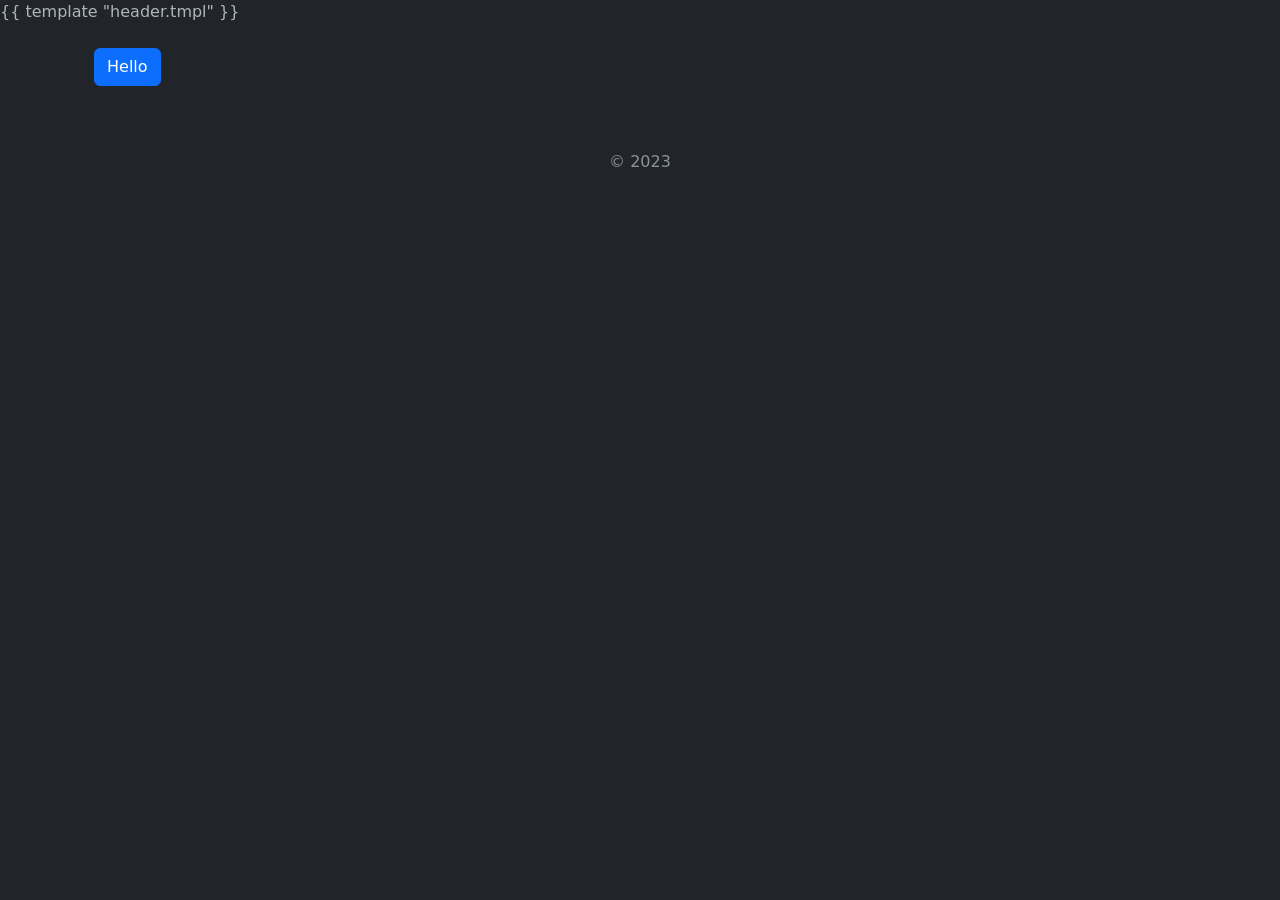
==== public/html/index.html @ 80528640 "Adding source files" ====
<!doctype html>
<html lang="en" data-bs-theme="dark">

<head>
	<meta charset="utf-8">
	<meta name="viewport" content="width=device-width, initial-scale=1">
	<title>Template</title>
	<link href="/public/css/bootstrap.min.css" rel="stylesheet">
</head>

<body>

	<main>

		{{ template "header.tmpl" }}

		<div class="container p-4">

			<button class="btn btn-primary"> Hello </button>

		</div>

		<footer class="py-3 my-4">
			<p class="text-center text-muted">© 2023 </p>
		</footer>
	</main>

	<script src="/public/js/darkmode.js" crossorigin="anonymous"></script>
	<script src="/public/js/bootstrap.bundle.js" crossorigin="anonymous"></script>
	<script src="/public/js/htmx.js" crossorigin="anonymous"></script>

</body>

</html>
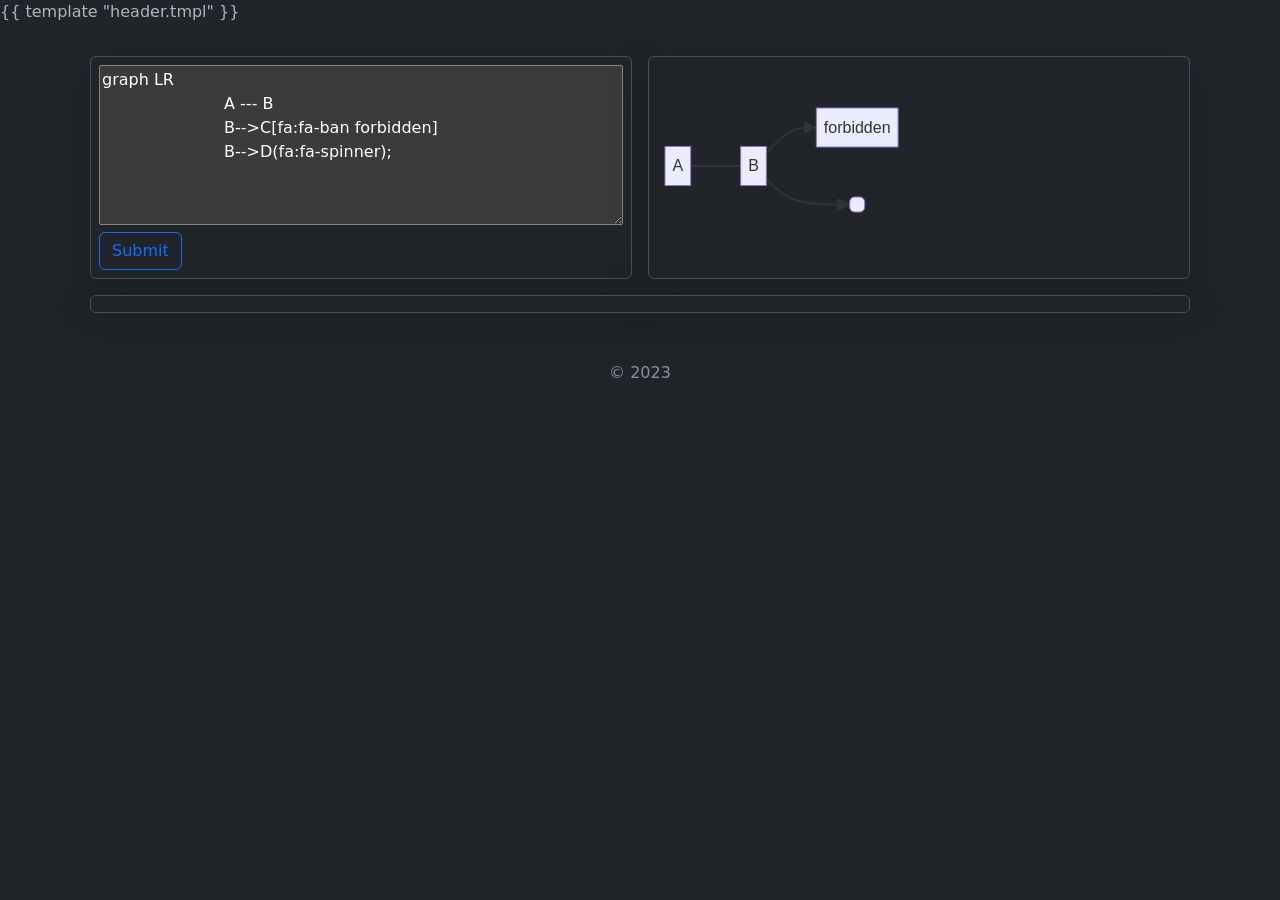
==== commit dab91ce9: "Added mermaid and fixed htmx" ====
--- a/public/html/index.html
+++ b/public/html/index.html
@@ -16,18 +16,76 @@
 
 		<div class="container p-4">
 
-			<button class="btn btn-primary"> Hello </button>
+			<div class="row">
 
-		</div>
 
-		<footer class="py-3 my-4">
-			<p class="text-center text-muted">© 2023 </p>
-		</footer>
+
+				<div
+					class="col-sm m-2 p-2 shadow-lg border rounded bg-body align-content-center justify-content-center">
+					<form hx-post="/submit" hx-target="#result">
+						<textarea class="w-100 h-100" id="mermaid-input" name="mermaid-input" style="min-height: 10rem">
+						</textarea>
+						<button type="submit" class="btn btn-outline-primary"> Submit </button>
+					</form>
+				</div>
+				<div
+					class="col-sm m-2 p-2 shadow-lg border rounded bg-body align-content-center justify-content-center">
+
+					<pre class="mermaid" id="mermaid-diagram">
+						graph LR
+						A --- B
+						B-->C[fa:fa-ban forbidden]
+						B-->D(fa:fa-spinner);
+					</pre>
+
+				</div>
+
+			</div>
+
+			<div class="row">
+				<div
+					class="col-sm m-2 p-2 shadow-lg border rounded bg-body align-content-center justify-content-center">
+					<div id="result">
+
+					</div>
+				</div>
+			</div>
+
+			<footer class="py-3 my-4">
+				<p class="text-center text-muted">© 2023 </p>
+			</footer>
 	</main>
 
 	<script src="/public/js/darkmode.js" crossorigin="anonymous"></script>
 	<script src="/public/js/bootstrap.bundle.js" crossorigin="anonymous"></script>
-	<script src="/public/js/htmx.js" crossorigin="anonymous"></script>
+	<script src="/public/js/htmx.min.js" crossorigin="anonymous"></script>
+	<script src="/public/js/mermaid.min.js" crossorigin="anonymous"></script>
+
+	<script>
+		document.getElementById('mermaid-input').value =
+			`graph LR
+  			A --- B
+			B-->C[fa:fa-ban forbidden]
+			B-->D(fa:fa-spinner);`;
+
+		document.addEventListener('DOMContentLoaded', function () {
+			const textarea = document.getElementById('mermaid-input');
+			const mermaidDiagram = document.getElementById('mermaid-diagram');
+
+			function updateDiagram() {
+				mermaidDiagram.textContent = textarea.value;
+				mermaidDiagram.removeAttribute('data-processed');
+				mermaid.init(undefined, mermaidDiagram);
+			}
+
+			let debounceTimeout;
+			textarea.addEventListener('input', function () {
+				clearTimeout(debounceTimeout);
+				debounceTimeout = setTimeout(updateDiagram, 200); // Adjust debounce time as needed
+			});
+		});
+	</script>
+
 
 </body>
 
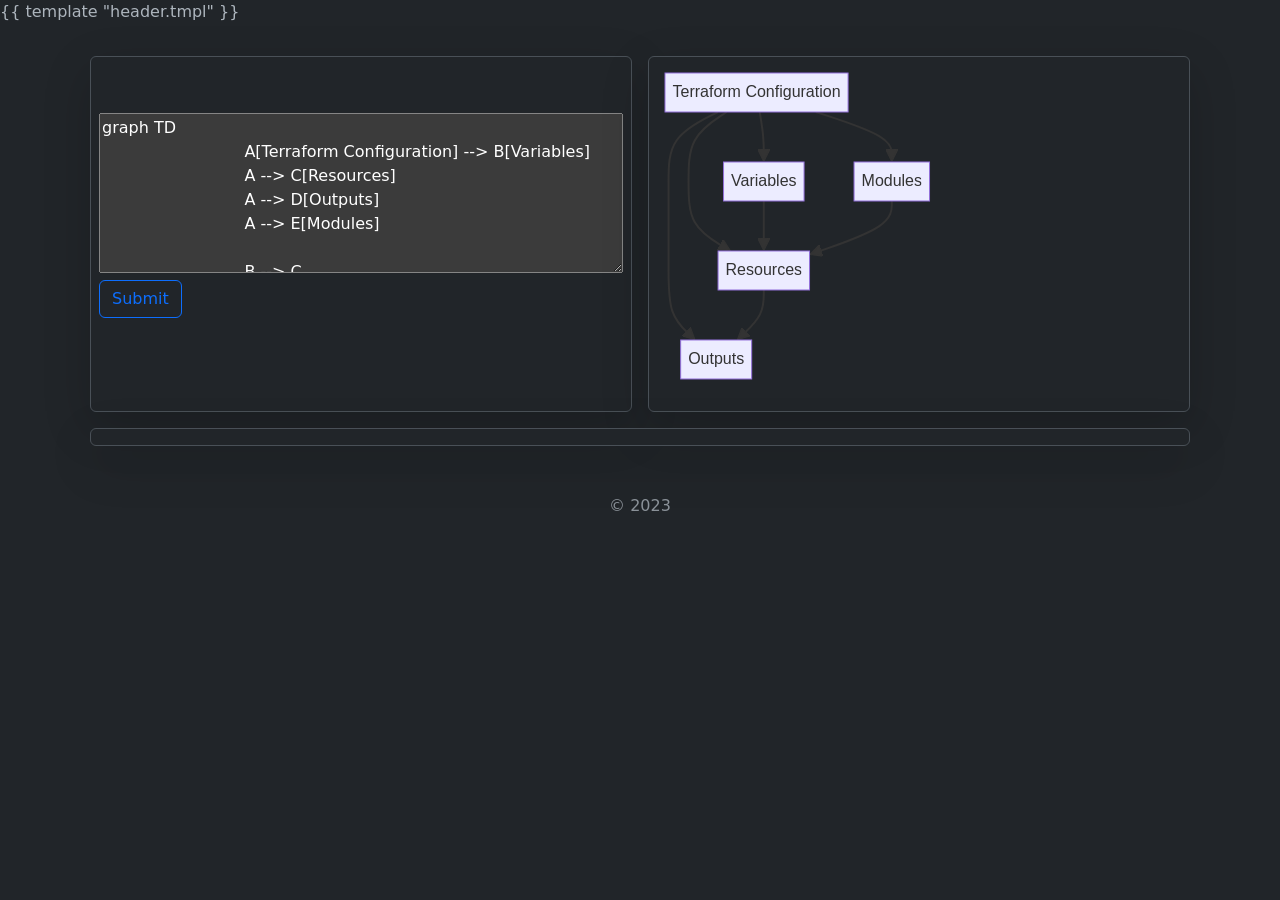
==== commit 0eec6481: "Finished basic version" ====
--- a/public/html/index.html
+++ b/public/html/index.html
@@ -4,7 +4,7 @@
 <head>
 	<meta charset="utf-8">
 	<meta name="viewport" content="width=device-width, initial-scale=1">
-	<title>Template</title>
+	<title>Mermaid To Terraform</title>
 	<link href="/public/css/bootstrap.min.css" rel="stylesheet">
 </head>
 
@@ -22,20 +22,29 @@
 
 				<div
 					class="col-sm m-2 p-2 shadow-lg border rounded bg-body align-content-center justify-content-center">
-					<form hx-post="/submit" hx-target="#result">
+					<form hx-post="/submit" hx-target="#result" hx-indicator="#indicator">
 						<textarea class="w-100 h-100" id="mermaid-input" name="mermaid-input" style="min-height: 10rem">
 						</textarea>
 						<button type="submit" class="btn btn-outline-primary"> Submit </button>
 					</form>
+					<div id="indicator" class="htmx-indicator spinner-border text-primary" role="status">
+						<span class="visually-hidden">Loading...</span>
+					</div>
 				</div>
 				<div
 					class="col-sm m-2 p-2 shadow-lg border rounded bg-body align-content-center justify-content-center">
 
 					<pre class="mermaid" id="mermaid-diagram">
-						graph LR
-						A --- B
-						B-->C[fa:fa-ban forbidden]
-						B-->D(fa:fa-spinner);
+						graph TD
+						A[Terraform Configuration] --> B[Variables]
+						A --> C[Resources]
+						A --> D[Outputs]
+						A --> E[Modules]
+
+						B --> C
+						E --> C
+
+						C --> D
 					</pre>
 
 				</div>
@@ -63,10 +72,16 @@
 
 	<script>
 		document.getElementById('mermaid-input').value =
-			`graph LR
-  			A --- B
-			B-->C[fa:fa-ban forbidden]
-			B-->D(fa:fa-spinner);`;
+			`graph TD
+			    A[Terraform Configuration] --> B[Variables]
+			    A --> C[Resources]
+			    A --> D[Outputs]
+			    A --> E[Modules]
+			
+			    B --> C
+			    E --> C
+			
+			    C --> D`;
 
 		document.addEventListener('DOMContentLoaded', function () {
 			const textarea = document.getElementById('mermaid-input');
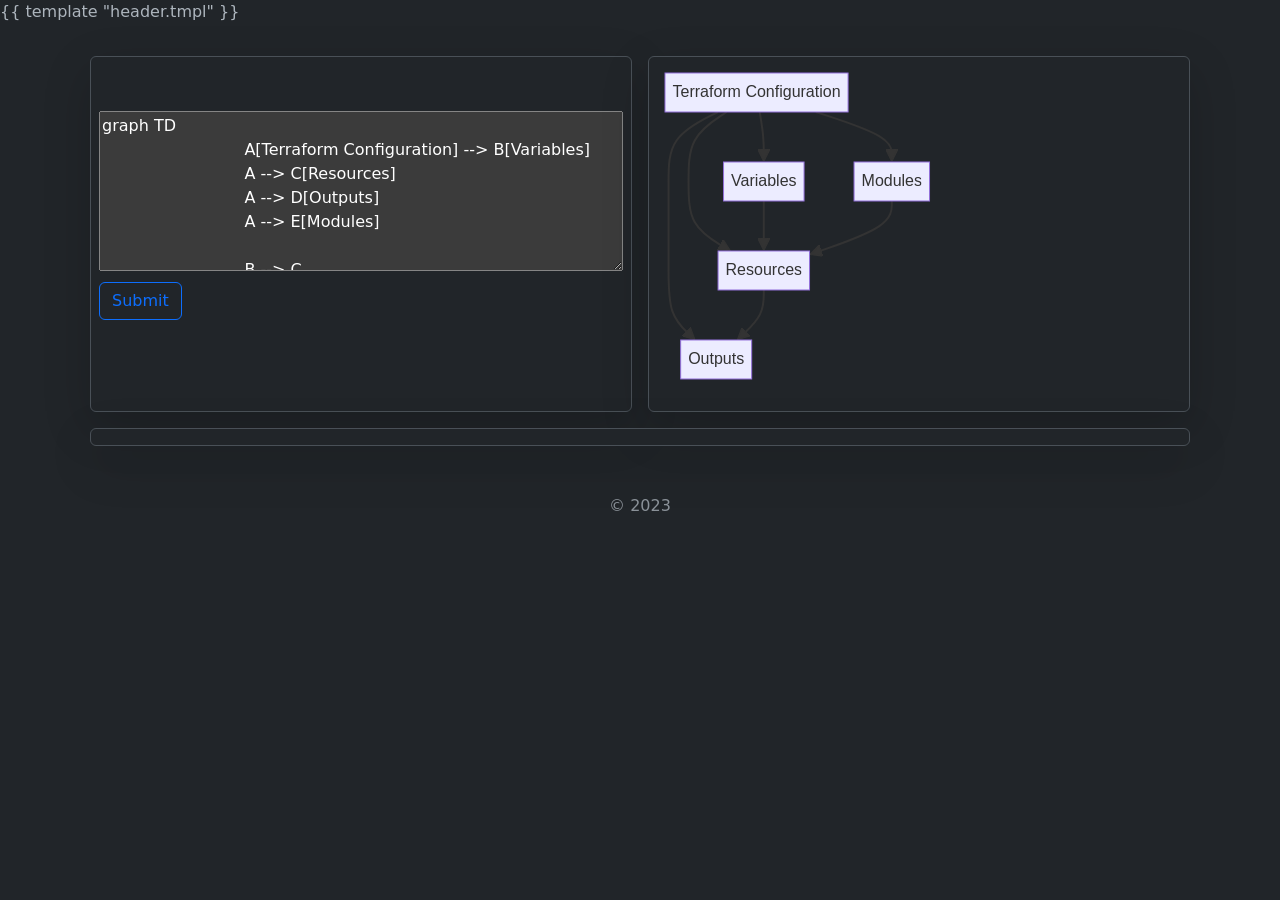
==== commit d0ea19bd: "Some more space to breathe" ====
--- a/public/html/index.html
+++ b/public/html/index.html
@@ -21,18 +21,18 @@
 
 
 				<div
-					class="col-sm m-2 p-2 shadow-lg border rounded bg-body align-content-center justify-content-center">
+					class="col-sm m-sm-2 p-2 shadow-lg border rounded bg-body align-content-center justify-content-center">
 					<form hx-post="/submit" hx-target="#result" hx-indicator="#indicator">
 						<textarea class="w-100 h-100" id="mermaid-input" name="mermaid-input" style="min-height: 10rem">
 						</textarea>
-						<button type="submit" class="btn btn-outline-primary"> Submit </button>
+						<button type="submit" class="mt-1 btn btn-outline-primary"> Submit </button>
 					</form>
 					<div id="indicator" class="htmx-indicator spinner-border text-primary" role="status">
 						<span class="visually-hidden">Loading...</span>
 					</div>
 				</div>
 				<div
-					class="col-sm m-2 p-2 shadow-lg border rounded bg-body align-content-center justify-content-center">
+					class="col-sm mt-4 m-sm-2 p-2 shadow-lg border rounded bg-body align-content-center justify-content-center">
 
 					<pre class="mermaid" id="mermaid-diagram">
 						graph TD
@@ -53,7 +53,7 @@
 
 			<div class="row">
 				<div
-					class="col-sm m-2 p-2 shadow-lg border rounded bg-body align-content-center justify-content-center">
+					class="col-sm mt-4 m-sm-2 p-2 shadow-lg border rounded bg-body align-content-center justify-content-center">
 					<div id="result">
 
 					</div>
